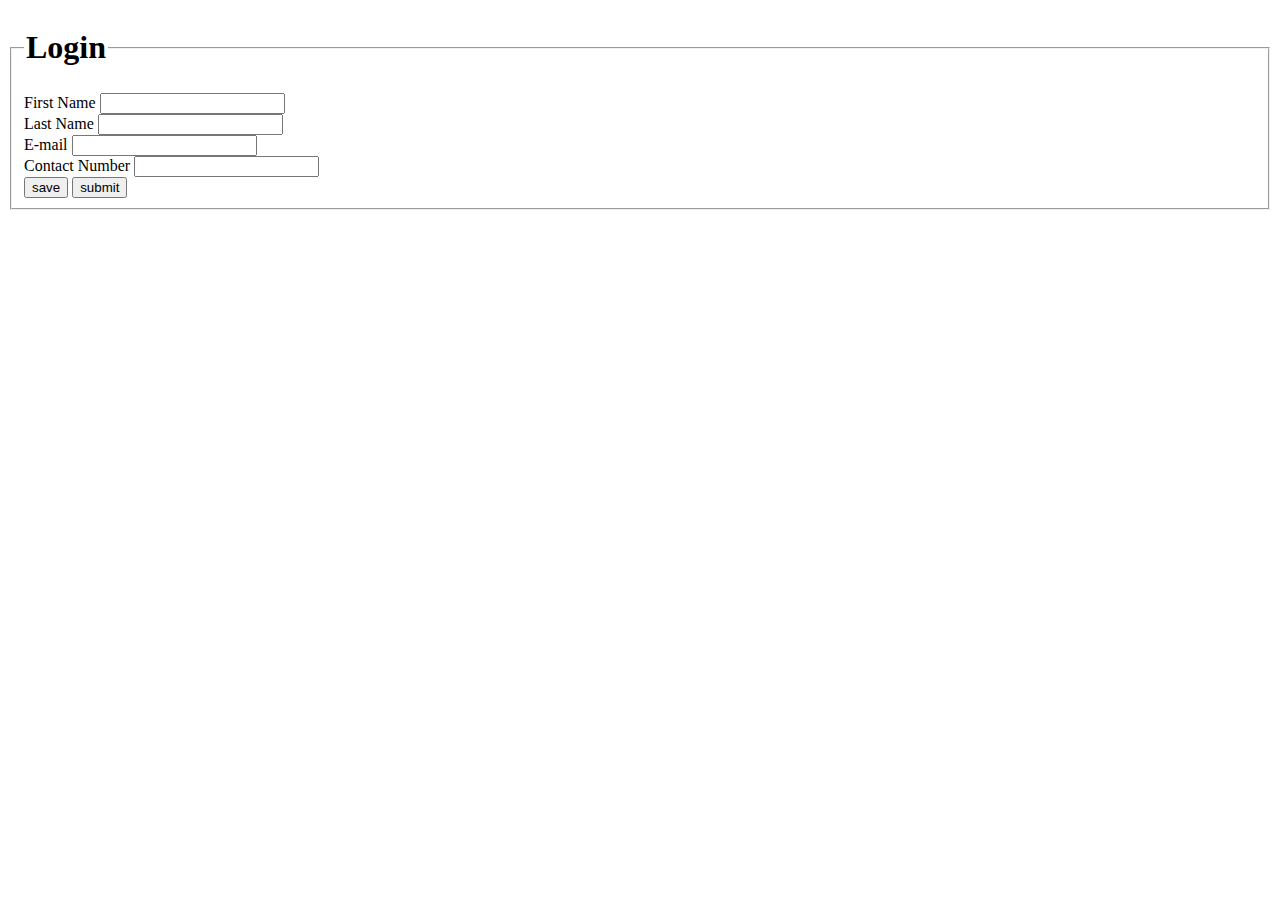
==== Form Design/index.html @ 24074258 "Add files via upload" ====
<!DOCTYPE html>
<html lang="en">
<head>
    <meta charset="UTF-8">
    <meta http-equiv="X-UA-Compatible" content="IE=edge">
    <meta name="viewport" content="width=device-width, initial-scale=1.0">
    <title>Getting Input from User</title>
    <link rel="stylesheet" href="./CSS/style1.css">
</head>
<body>
<fieldset>
    <legend><h1>Login</h1></legend>
    <form>
        <div class="row">
            <label>First Name</label>
            <input type="text"><br>
        </div>
        <div class="row">
            <label>Last Name</label>
            <input type="text"><br>
        </div>
        <div class="row">
            <label>E-mail</label>
            <input type="text"><br>
        </div>
        <div class="row">
            <label>Contact Number</label>
            <input type="text"><br>
        </div>
        <div class="button">
            <button>save</button> 
            <button>submit</button>
        </div>
    </form>
</fieldset>

</div> 
</body>
</html>
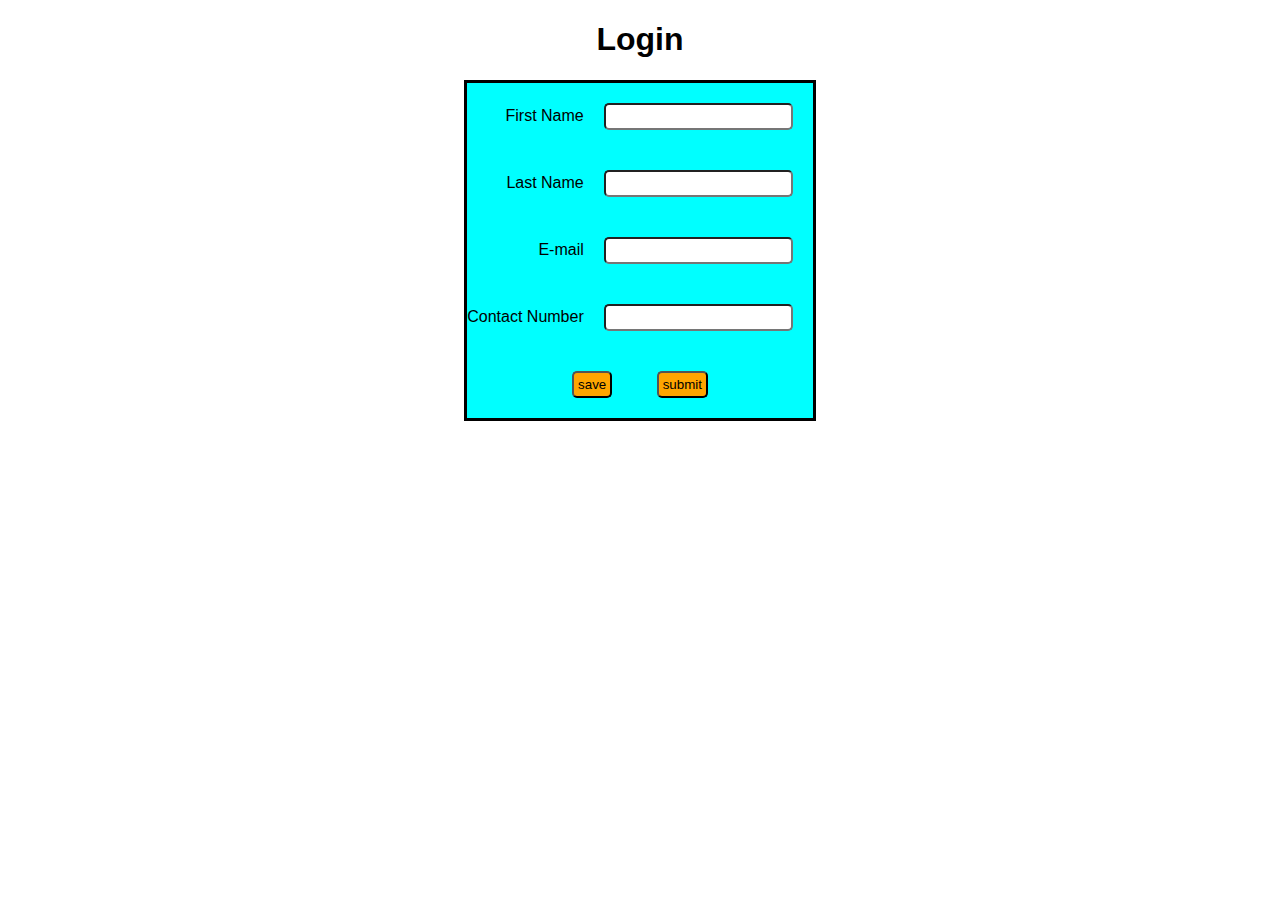
==== commit f245485e: "change test" ====
--- a/Form Design/index.html
+++ b/Form Design/index.html
@@ -5,10 +5,9 @@
     <meta http-equiv="X-UA-Compatible" content="IE=edge">
     <meta name="viewport" content="width=device-width, initial-scale=1.0">
     <title>Getting Input from User</title>
-    <link rel="stylesheet" href="./CSS/style1.css">
+    <link rel="stylesheet" href="./CSS/style.css">
 </head>
 <body>
-<fieldset>
     <legend><h1>Login</h1></legend>
     <form>
         <div class="row">
@@ -32,8 +31,5 @@
             <button>submit</button>
         </div>
     </form>
-</fieldset>
-
-</div> 
 </body>
 </html>--- a/Form Design/CSS/style.css
+++ b/Form Design/CSS/style.css
@@ -0,0 +1,30 @@
+body{
+    font-family:'Arimo', sans-serif;
+    text-align: center;
+}
+form{
+    display:inline-block;
+    background-color: aqua;
+    border:solid;
+}
+label{
+    display:table-cell;
+    text-align:right;
+}
+input{
+    display:table-cell;
+    margin: 20px;
+    padding: 4px;
+    border-radius: 5px;
+}
+.row{
+    display:table-row;    
+}
+button{
+    margin: 20px;
+    padding:4px;
+    border-radius: 5px;
+    background-color:orange;
+    cursor: pointer;
+}
+
